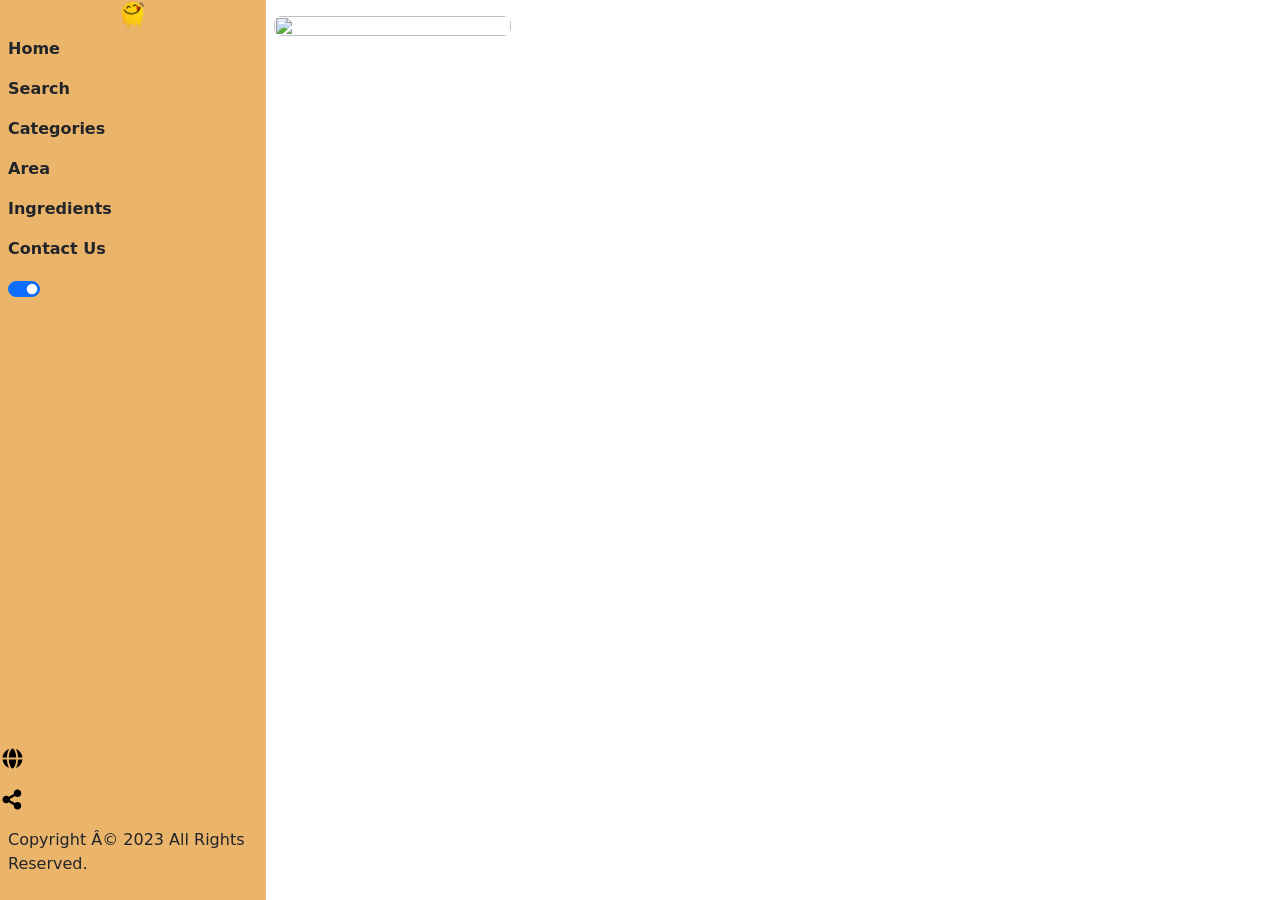
==== index.html @ 5bfff175 "project" ====
<html lang="en">

<head>
    <meta charset="UTF-8">
    <meta name="viewport" content="width=device-width, initial-scale=1.0">
    <title>Yummy</title>
    <link rel="shortcut icon" href="./photo/logo.png" type="image/x-icon">

    <meta charset="UTF-8">
    <meta name="viewport" content="width=device-width, initial-scale=1.0">



    <link rel="stylesheet" href="./css/bootstrap.min.css">
    <link rel="stylesheet" href="./css/food.css">
</head>

<body class="">





    <div class="d-flex  h-100">

        <div class="h-100 ">
            <nav class=" navbar-nav w-100 h-100  position-relative theStyle flex-column justify-content-between  "
                style="background-color:#ebb46b;">
                <div class="w-100 h-100">

                    <div>

                        <div class="text-center">
                            <img src="./photo/logo.png" alt="logo imge" class="width-icon">
                        </div>


                        <ul class="navbar-brand navbar-collapse me-auto mb-2 mb-lg-0  ps-2">
                            <li class="nav-item">
                                <a class="nav-link active fw-bolder" href="./index.html">Home</a>
                            </li>
                           

                            <li class="nav-item">
                                <a class="nav-link fw-bolder" href="./search.html">Search</a>
                            </li>

                            <li class="nav-item">
                                <a class="nav-link fw-bolder" href="./categories.html">Categories</a>
                            </li>

                            <li class="nav-item">
                                <a class="nav-link fw-bolder" href="#">Area</a>
                            </li>

                            <li class="nav-item">
                                <a class="nav-link fw-bolder" href="#">Ingredients</a>
                            </li>

                            <li class="nav-item">
                                <a class="nav-link fw-bolder" href="./contact US.html">Contact Us</a>
                            </li>

                            <li class="nav-item">
                                <a class="nav-link " href="#">
                                    <div class="form-check form-switch " id="toggle-button">
                                        <input class="form-check-input bg-main theStyle" type="checkbox" role="switch"
                                            id="switchCheckChecked" checked>



                                    </div>
                                </a>
                            </li>


                        </ul>

                    </div>
                </div>

                <div>
                    <ul class="navbar-nav">
                        <li class="nav-item">

                            <a class="nav-link" href=""><img src="./photo/icon.svg" alt="" class="width-icon"></a>
                        </li>
                        <li class="nav-item">

                            <a class="nav-link" href=""><img src="./photo/share-nodes-solid-full.svg" alt=""
                                    class="width-icon"></a>
                        </li>
                    </ul>
                </div>

                <div class="p-2">
                    <p> Copyright Â© 2023 All Rights Reserved.</p>
                </div>




            </nav>


        </div>






















        <div class="container ">
           
            <div class="row">

                <div class="col-6 col-lg-3 g-3">
                    <div class="position-relative image-container  " >
                        <a href="#">
                            <img src="${chicken.strMealThumb}" class="border-0 rounded-3 w-100 " alt="">
                        </a>
                        <div class="image-overlay">
                            <h2>

                            </h2>
                            <p>

                            </p>
                        </div>

                    </div>
                </div>
<!--<div class="image-overlay">
                        <h2>
                          ${categorie.strCategory}
                        </h2>
                        <p>
                           ${categorie.strCategoryDescription}
                        </p>
                    </div>-->

            </div>
        </div>



    </div>













    <script src="./js/bootstrap.bundle.min.js"></script>
    <script src="./js/food.js"></script>
</body>









</html>
---- css/food.css ----
.width-icon{
    width: 25px;
}
.center-US{
 
  display: flex;
align-items: center;
justify-content: center;
}
 

 
 .flex-direction{
 display: flex;
justify-content: flex-start;
align-items: flex-start;
flex-direction: column-reverse;
}


body {
  transition: background-color 0.5s;
}

.light-mode {
  background-color: #f0f0f0;
  color: #000;
}

.dark-mode {
  background-color: #000000;
}
 
.text-white{
  color: #f0f0f0;
}






.navbar-nav {
  animation: slideUp 2s ease-out;
}

@keyframes slideUp {
  0% {
    transform: translateY(100%);
    opacity: 0;
  }
  100% {
    transform: translateY(0);
    opacity: 3 ;
    
  }
}
img {
  transition: transform 0.5s;
  position: relative;
  z-index: 1;
}

img:hover {
  transform: scale(1,1);
  z-index: 2;
}

.image-container  {
  position:relative;
  
  
 
}

.image-overlay {
  position:absolute;
  top: 0;
  left: 0;
  width: 100%;
  height: 100%;
  background-color:#ebb46b ;
  color: #000000;
  display: flex;
  flex-direction: column;
  justify-content: center;
  align-items: center;
  opacity: 0;
  transition: opacity 1.5s;
  z-index: 2;
  
  
   
  }
  



.image-container:hover .image-overlay {
  opacity: 1;
  
  
}
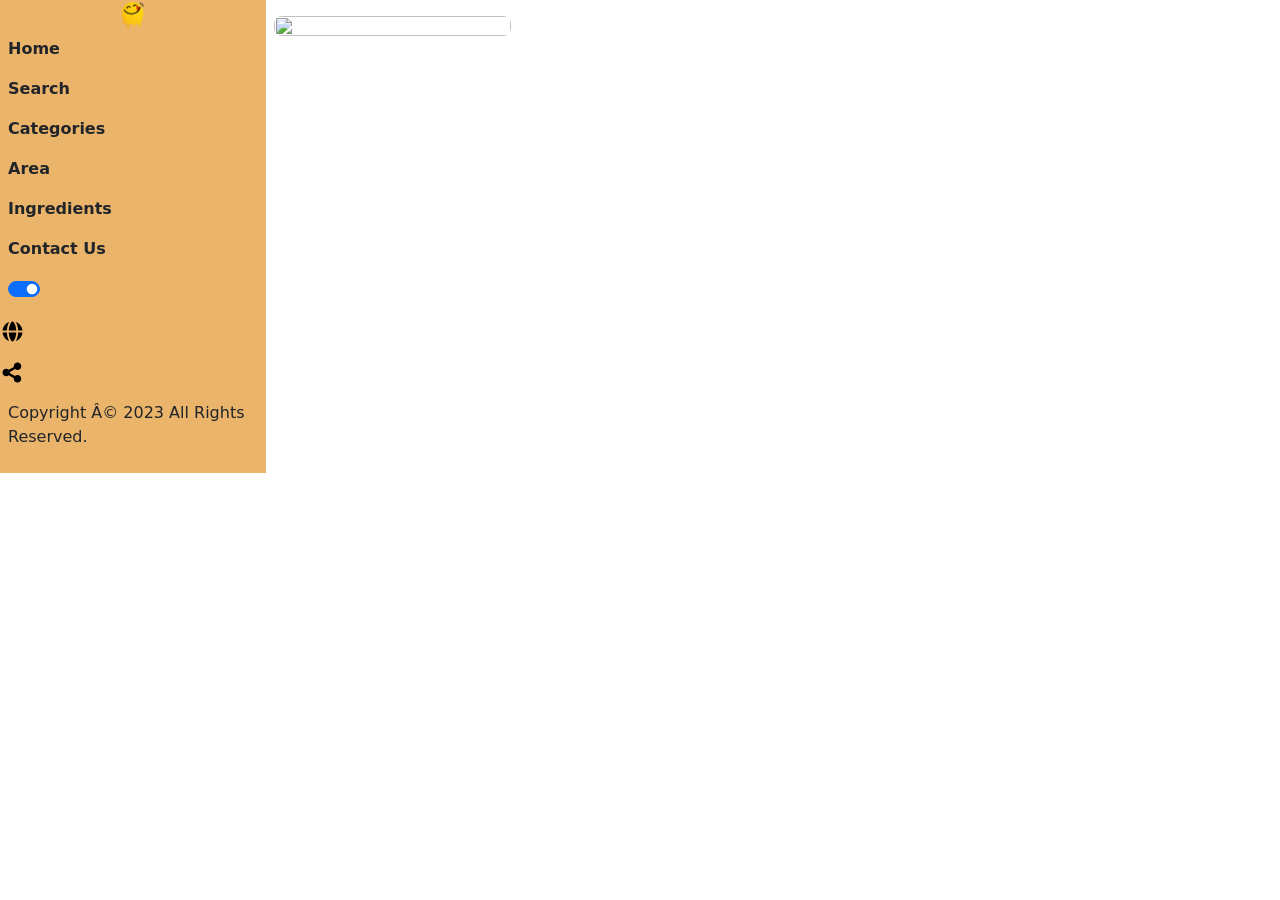
==== commit b25e506d: "change navbar" ====
--- a/index.html
+++ b/index.html
@@ -21,9 +21,9 @@
 
 
 
-    <div class="d-flex  h-100">
+    <div class="d-flex ">
 
-        <div class="h-100 ">
+        <div class="">
             <nav class=" navbar-nav w-100 h-100  position-relative theStyle flex-column justify-content-between  "
                 style="background-color:#ebb46b;">
                 <div class="w-100 h-100">
